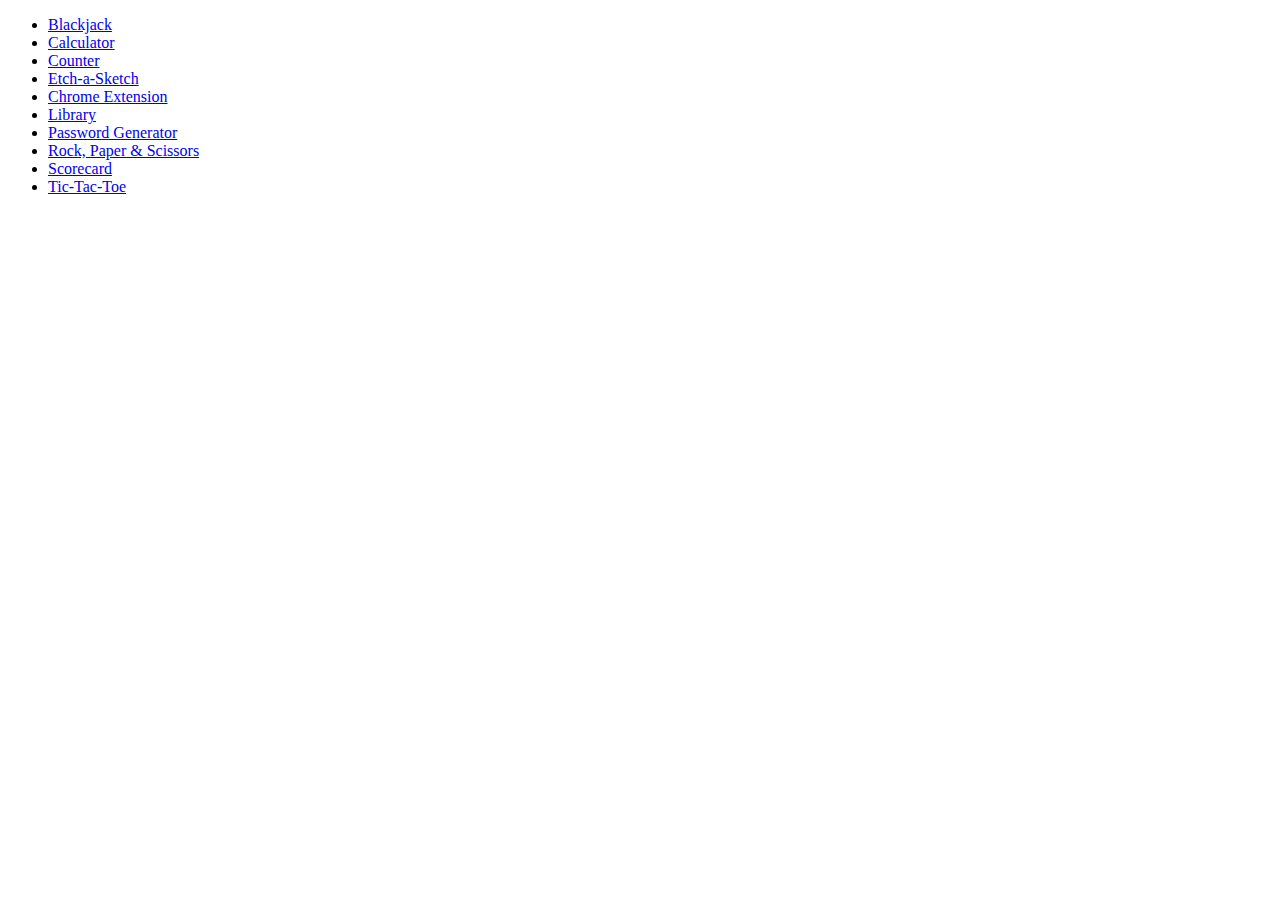
==== index.html @ daa1e63d "Create index.html" ====
<!DOCTYPE html>
<html lang="en">
<head>
    <meta charset="UTF-8">
    <meta http-equiv="X-UA-Compatible" content="IE=edge">
    <meta name="viewport" content="width=device-width, initial-scale=1.0">
    <title>My js projects</title>
</head>
<body>
    <ul>
        <li><a href="blackjack/index.html">Blackjack</a></li>
        <li><a href="calculator/index.html">Calculator</a></li>
        <li><a href="counter/index.html">Counter</a></li>
        <li><a href="etch-a-sketch/index.html">Etch-a-Sketch</a></li>
        <li><a href="extension/index.html">Chrome Extension</a></li>
        <li><a href="library/index.html">Library</a></li>
        <li><a href="passwordgen/index.html">Password Generator</a></li>
        <li><a href="rock_paper_scissor/index.html">Rock, Paper & Scissors</a></li>
        <li><a href="score/index.html">Scorecard</a></li>
        <li><a href="tic-tac-toe/index.html">Tic-Tac-Toe</a></li>
    </ul>
</body>
</html>
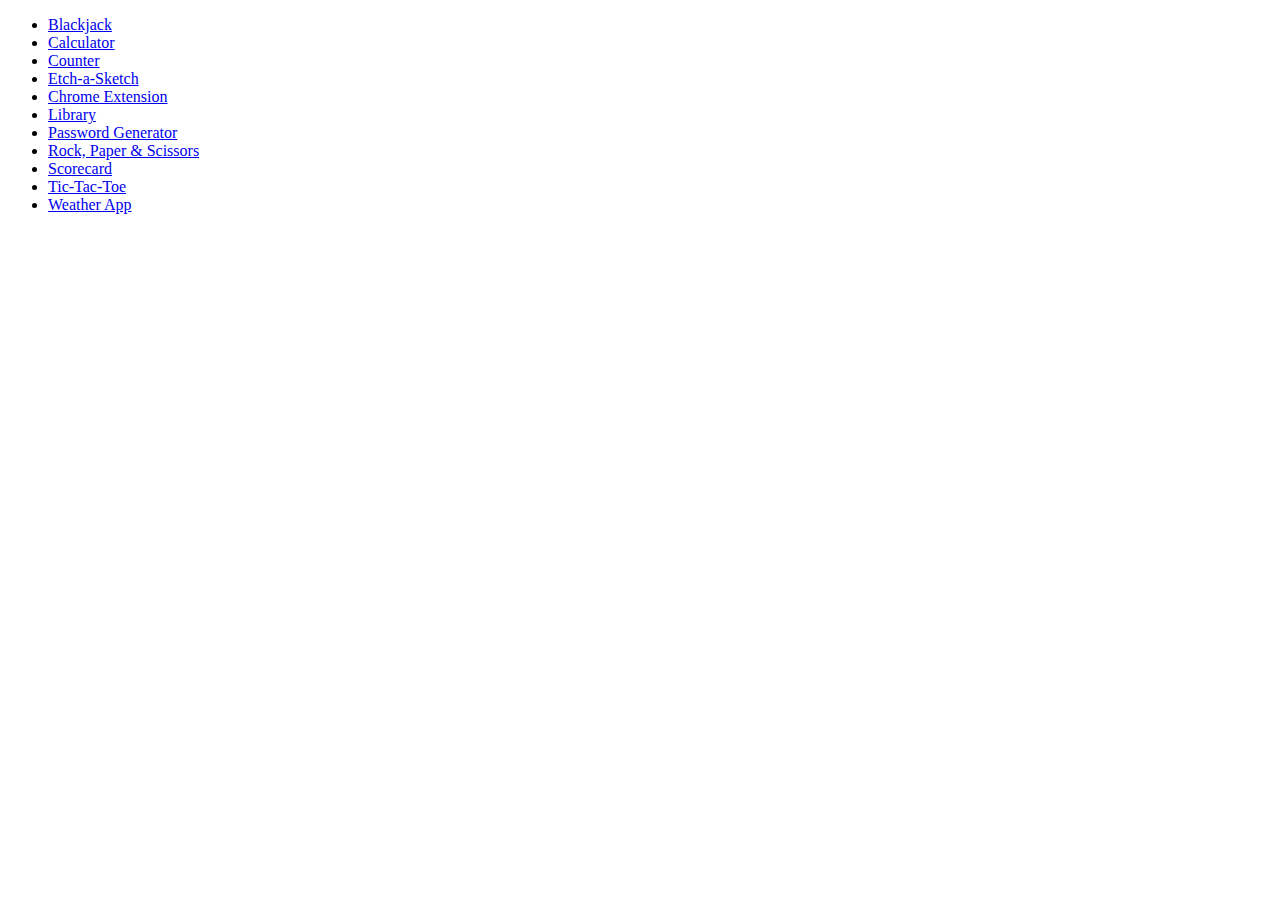
==== commit 41c93ef0: "update index.html" ====
--- a/index.html
+++ b/index.html
@@ -18,6 +18,7 @@
         <li><a href="rock_paper_scissor/index.html">Rock, Paper & Scissors</a></li>
         <li><a href="score/index.html">Scorecard</a></li>
         <li><a href="tic-tac-toe/index.html">Tic-Tac-Toe</a></li>
+        <li><a href="weather/index.html">Weather App</a></li>
     </ul>
 </body>
 </html>